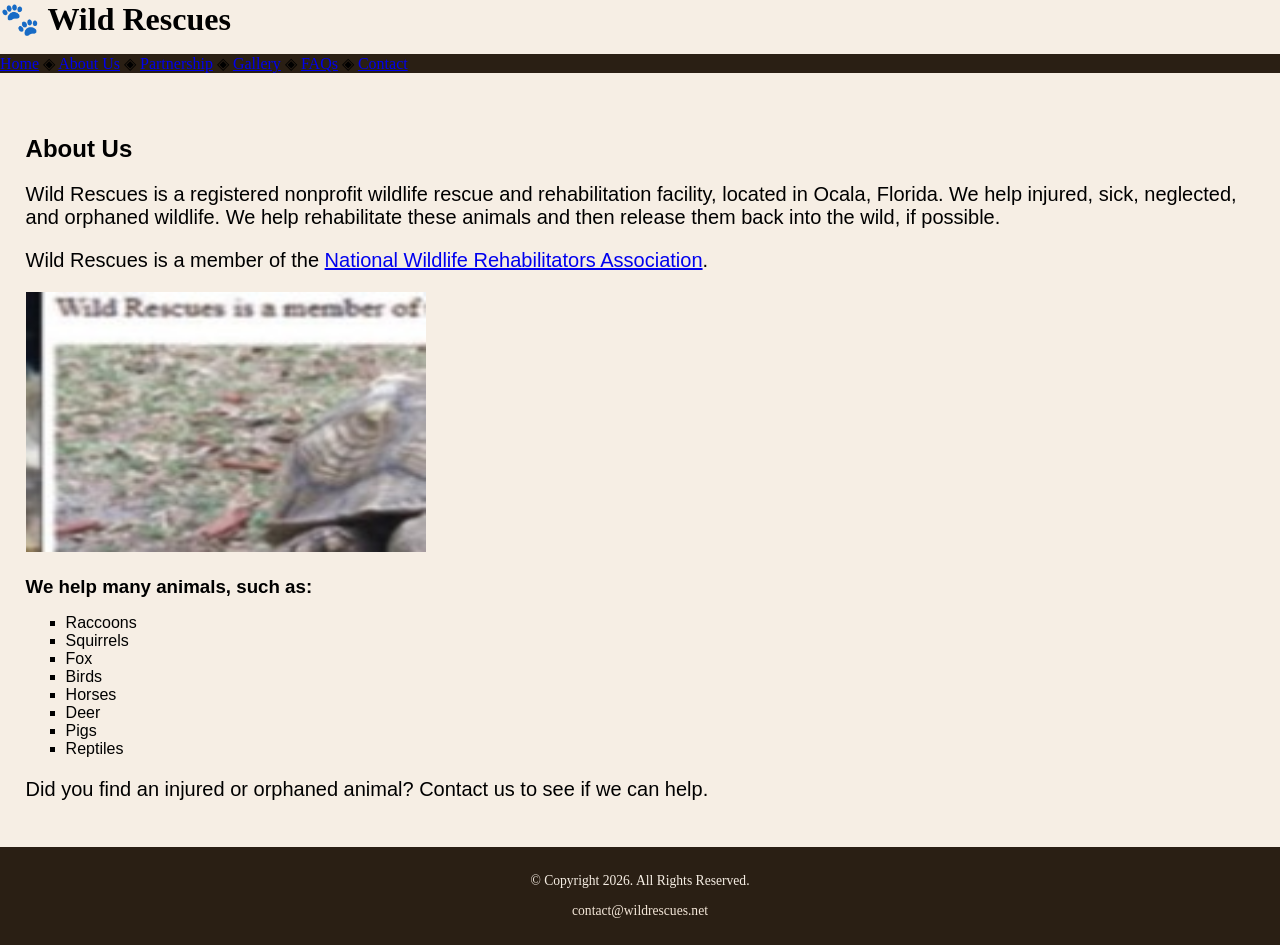
==== about.html @ b8ca6080 "Link stylesheet to about page." ====
<!DOCTYPE html>
<html lang="en">
<head>
  <meta charset="utf-8">
  <meta name="viewport" content="width=device-width, initial-scale=1">
  <link rel="stylesheet" href="css/styles.css">
  <title>Wild Rescues: About Us</title>
  <link rel="stylesheet" href="style.css">
</head>
<body>
  <header><h1>&#128062; Wild Rescues</h1></header>
  <nav aria-label="Main navigation">
    <p>
      <a href="index.html">Home</a> &#9672;
      <a href="about.html">About Us</a> &#9672;
      <a href="partnership.html">Partnership</a> &#9672;
      <a href="gallery.html">Gallery</a> &#9672;
      <a href="faqs.html">FAQs</a> &#9672;
      <a href="contact.html">Contact</a>
    </p>
  </nav>
  <main>
    <div id="info">
      <h2>About Us</h2>
      <p>Wild Rescues is a registered nonprofit wildlife rescue and rehabilitation facility, located in Ocala, Florida. We help injured, sick, neglected, and orphaned wildlife. We help rehabilitate these animals and then release them back into the wild, if possible.</p>
      <p>Wild Rescues is a member of the <a href="https://www.nwrawildlife.org/" target="_blank" rel="noopener noreferrer">National Wildlife Rehabilitators Association</a>.</p>
      <img src="[data-uri]" alt="tortoise eating vegetation" width="400" height="260">
      <h3>We help many animals, such as:</h3>
      <ul>
        <li>Raccoons</li>
        <li>Squirrels</li>
        <li>Fox</li>
        <li>Birds</li>
        <li>Horses</li>
        <li>Deer</li>
        <li>Pigs</li>
        <li>Reptiles</li>
      </ul>
      <p>Did you find an injured or orphaned animal? Contact us to see if we can help.</p>
    </div>
  </main>
  <footer>
    <p>&copy; Copyright 2026. All Rights Reserved.</p>
    <p><a href="mailto:contact@wildrescues.net">contact@wildrescues.net</a></p>
  </footer>
</body>
</html>
---- css/styles.css ----
/* CSS Reset */
body, header, nav, main, footer, img, h1, h3 {
margin: 0;
padding: 0;
border: 0;
}

/* Style rules for body and images */
body {
background-color: #f6eee4;
}

img {
max-width: 100%;
display: block;
}

/* Style rules for navigation area */
nav {
background-color: #2a1f14;
}

nav ul {
list-style-type: none;
margin: 0;
text-align: center;
}

nav li {
display: inline-block;
font-size: 1.5em;
font-family: Geneva, Arial, sans-serif;
font-weight: bold;
}

nav li a {
display: block;
color: #f6eee4;
padding: 0.5em 2em;
text-decoration: none;
}

/* Style rules for main content */
main {
padding: 2%;
font-family: Verdana, Arial, sans-serif;
}

main p {
font-size: 1.25em;
}

main h3 {
padding-top: 2%;
}

main ul {
list-style-type: square;
}

.link {
color: #4d3319;
text-decoration: none;
font-weight: bold;
font-style: italic;
}

.action {
font-size: 1.75em;
font-weight: bold;
text-align: center;
}

#contact {
text-align: center;
}

/* Style rules for footer content */
footer {
text-align: center;
font-size: 0.85em;
background-color: #2a1f14;
color: #f6eee4;
padding: 1% 0;
}

footer a {
color: #f3e6d8;
text-decoration: none;
}
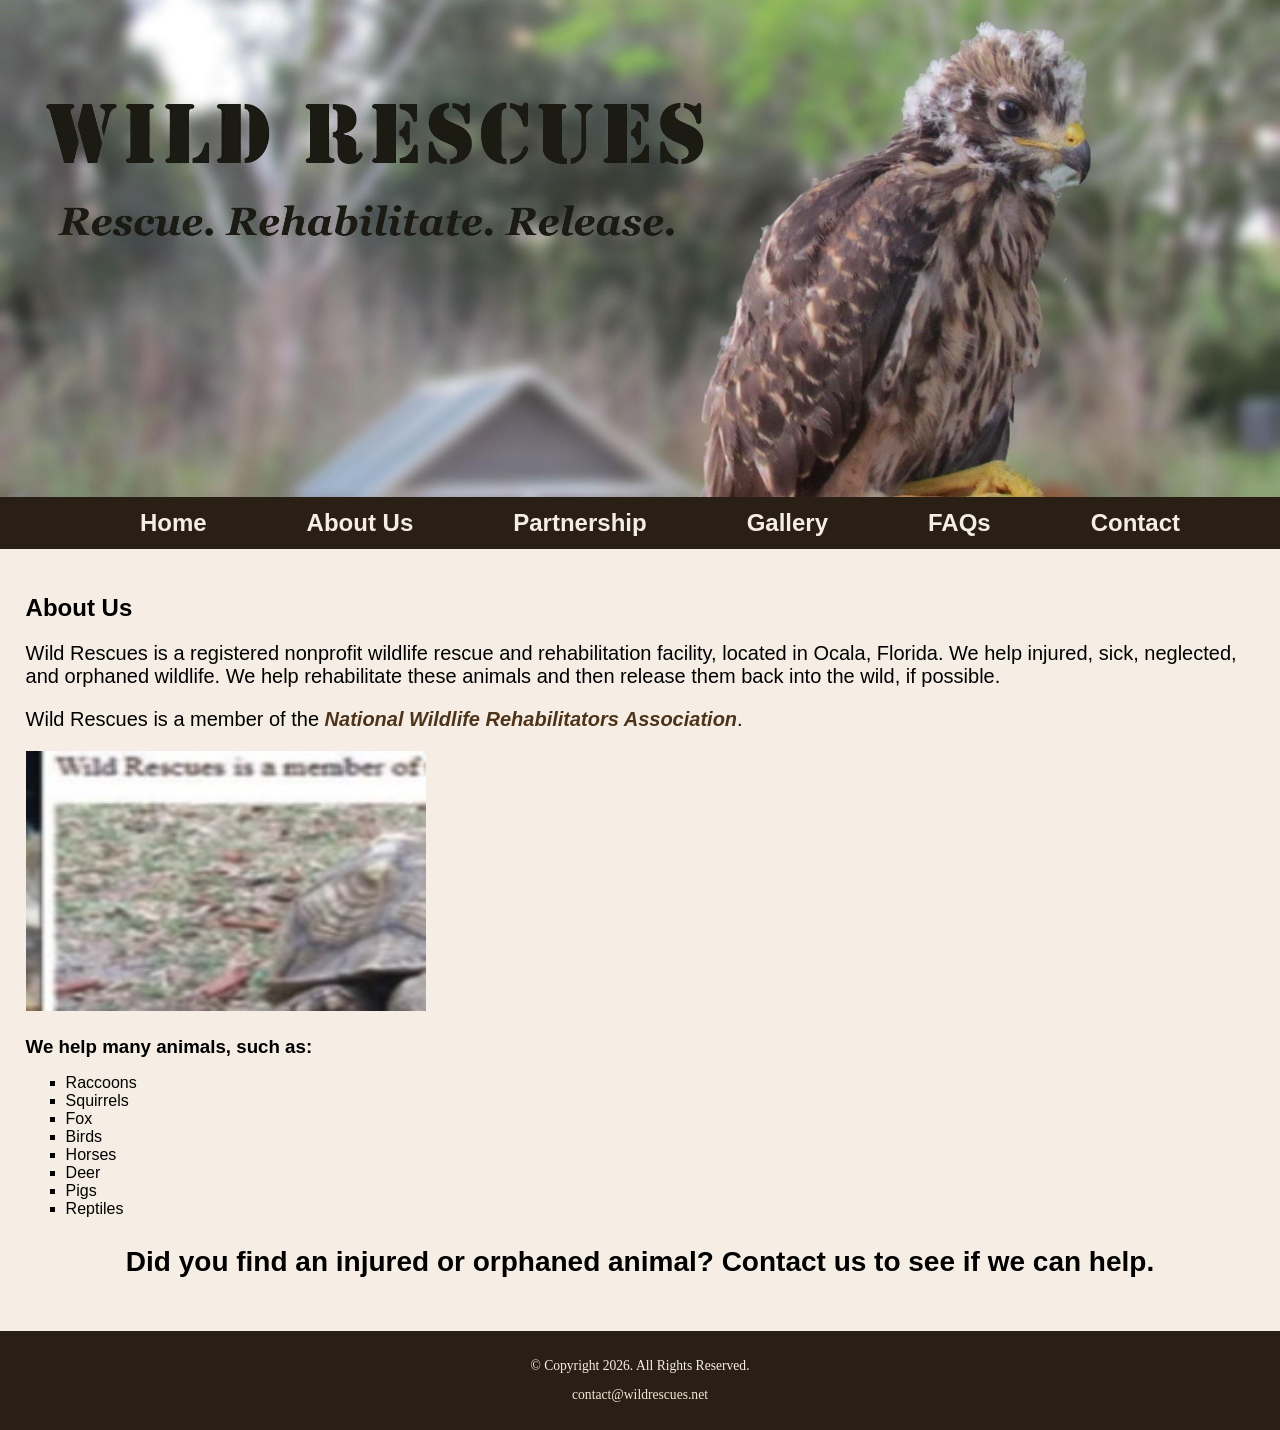
==== commit 84b03d36: "Update about.html with CSS classes" ====
--- a/about.html
+++ b/about.html
@@ -5,25 +5,28 @@
   <meta name="viewport" content="width=device-width, initial-scale=1">
   <link rel="stylesheet" href="css/styles.css">
   <title>Wild Rescues: About Us</title>
-  <link rel="stylesheet" href="style.css">
 </head>
 <body>
-  <header><h1>&#128062; Wild Rescues</h1></header>
+  <header>
+  <a href="index.html">
+    <img src="baby-hawk.jpg" alt="rescued baby hawk">
+  </a>
+</header>
   <nav aria-label="Main navigation">
-    <p>
-      <a href="index.html">Home</a> &#9672;
-      <a href="about.html">About Us</a> &#9672;
-      <a href="partnership.html">Partnership</a> &#9672;
-      <a href="gallery.html">Gallery</a> &#9672;
-      <a href="faqs.html">FAQs</a> &#9672;
-      <a href="contact.html">Contact</a>
-    </p>
-  </nav>
+  <ul>
+    <li><a href="index.html">Home</a></li>
+    <li><a href="about.html">About Us</a></li>
+    <li><a href="partnership.html">Partnership</a></li>
+    <li><a href="gallery.html">Gallery</a></li>
+    <li><a href="faqs.html">FAQs</a></li>
+    <li><a href="contact.html">Contact</a></li>
+  </ul>
+</nav>
   <main>
     <div id="info">
       <h2>About Us</h2>
       <p>Wild Rescues is a registered nonprofit wildlife rescue and rehabilitation facility, located in Ocala, Florida. We help injured, sick, neglected, and orphaned wildlife. We help rehabilitate these animals and then release them back into the wild, if possible.</p>
-      <p>Wild Rescues is a member of the <a href="https://www.nwrawildlife.org/" target="_blank" rel="noopener noreferrer">National Wildlife Rehabilitators Association</a>.</p>
+      <p>Wild Rescues is a member of the <a class="link" href="https://www.nwrawildlife.org/" target="_blank" rel="noopener noreferrer">National Wildlife Rehabilitators Association</a>.</p>
       <img src="[data-uri]" alt="tortoise eating vegetation" width="400" height="260">
       <h3>We help many animals, such as:</h3>
       <ul>
@@ -36,7 +39,7 @@
         <li>Pigs</li>
         <li>Reptiles</li>
       </ul>
-      <p>Did you find an injured or orphaned animal? Contact us to see if we can help.</p>
+      <p class="action">Did you find an injured or orphaned animal? Contact us to see if we can help.</p>
     </div>
   </main>
   <footer>
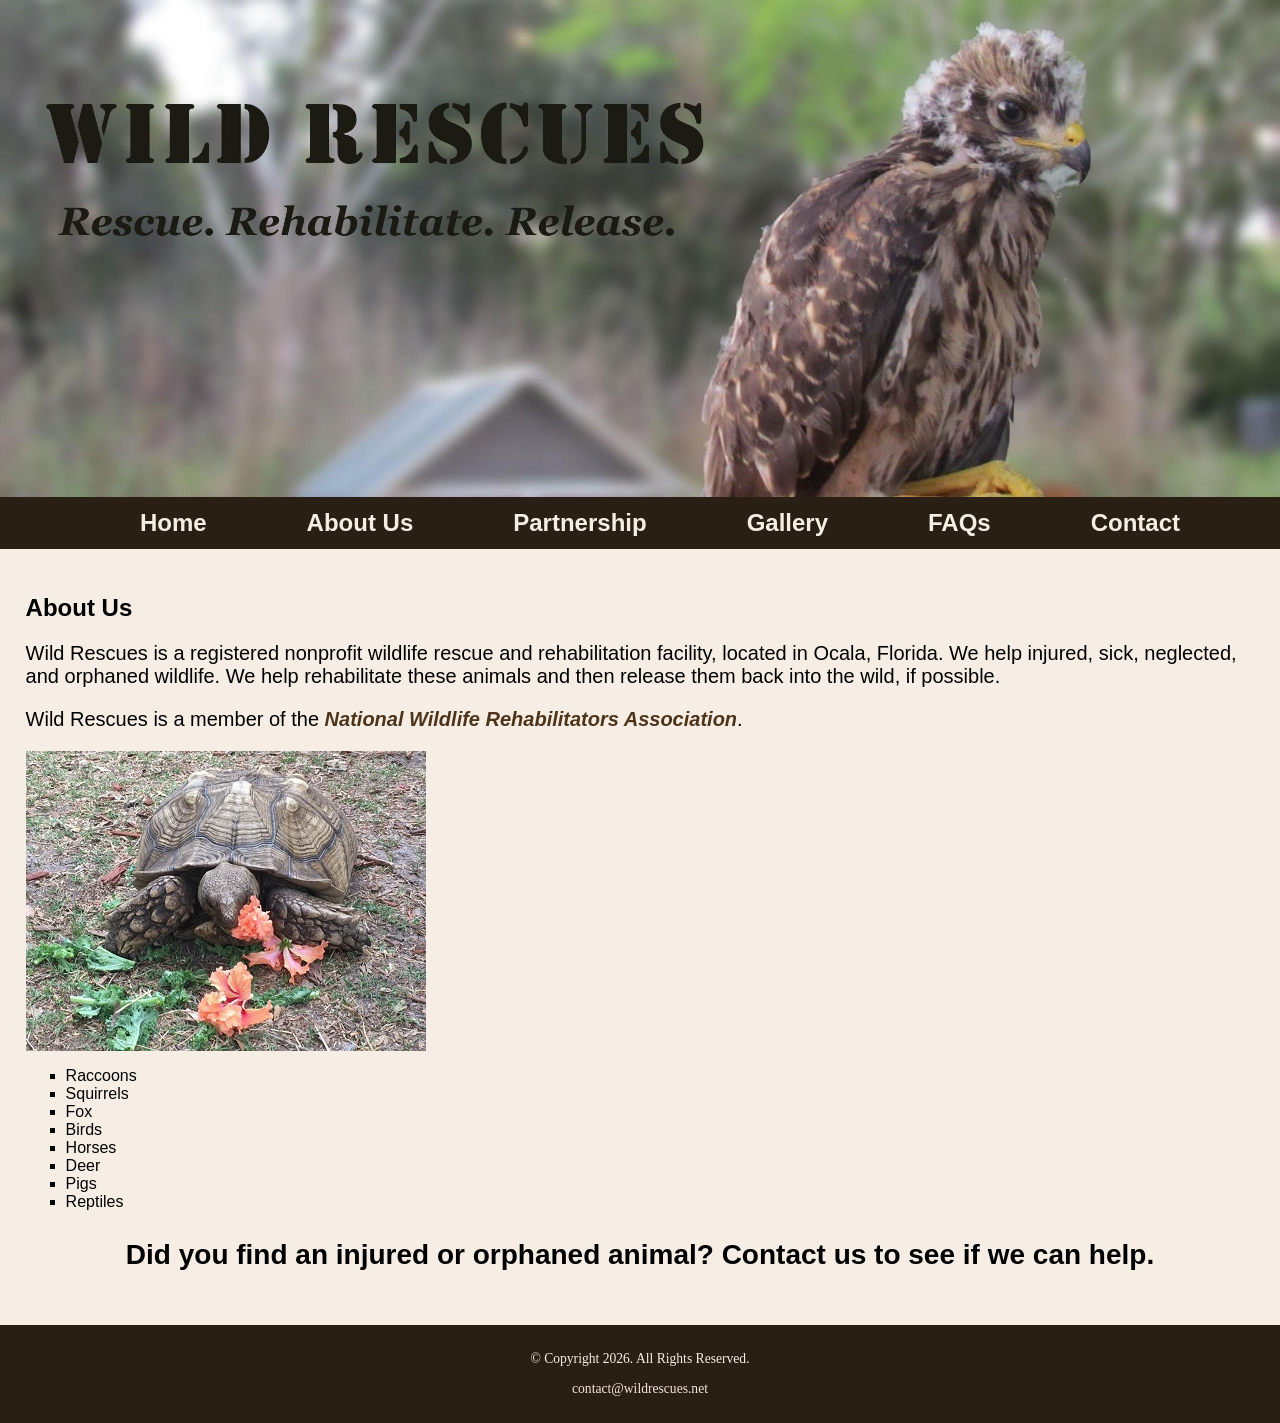
==== commit 2d6f31a8: "Update tortoise image in about.html Replaced base64 image with a local image file for better perform" ====
--- a/about.html
+++ b/about.html
@@ -27,8 +27,7 @@
       <h2>About Us</h2>
       <p>Wild Rescues is a registered nonprofit wildlife rescue and rehabilitation facility, located in Ocala, Florida. We help injured, sick, neglected, and orphaned wildlife. We help rehabilitate these animals and then release them back into the wild, if possible.</p>
       <p>Wild Rescues is a member of the <a class="link" href="https://www.nwrawildlife.org/" target="_blank" rel="noopener noreferrer">National Wildlife Rehabilitators Association</a>.</p>
-      <img src="[data-uri]" alt="tortoise eating vegetation" width="400" height="260">
-      <h3>We help many animals, such as:</h3>
+      <img src="tortoise.jpg" alt="tortoise eating vegetation">
       <ul>
         <li>Raccoons</li>
         <li>Squirrels</li>
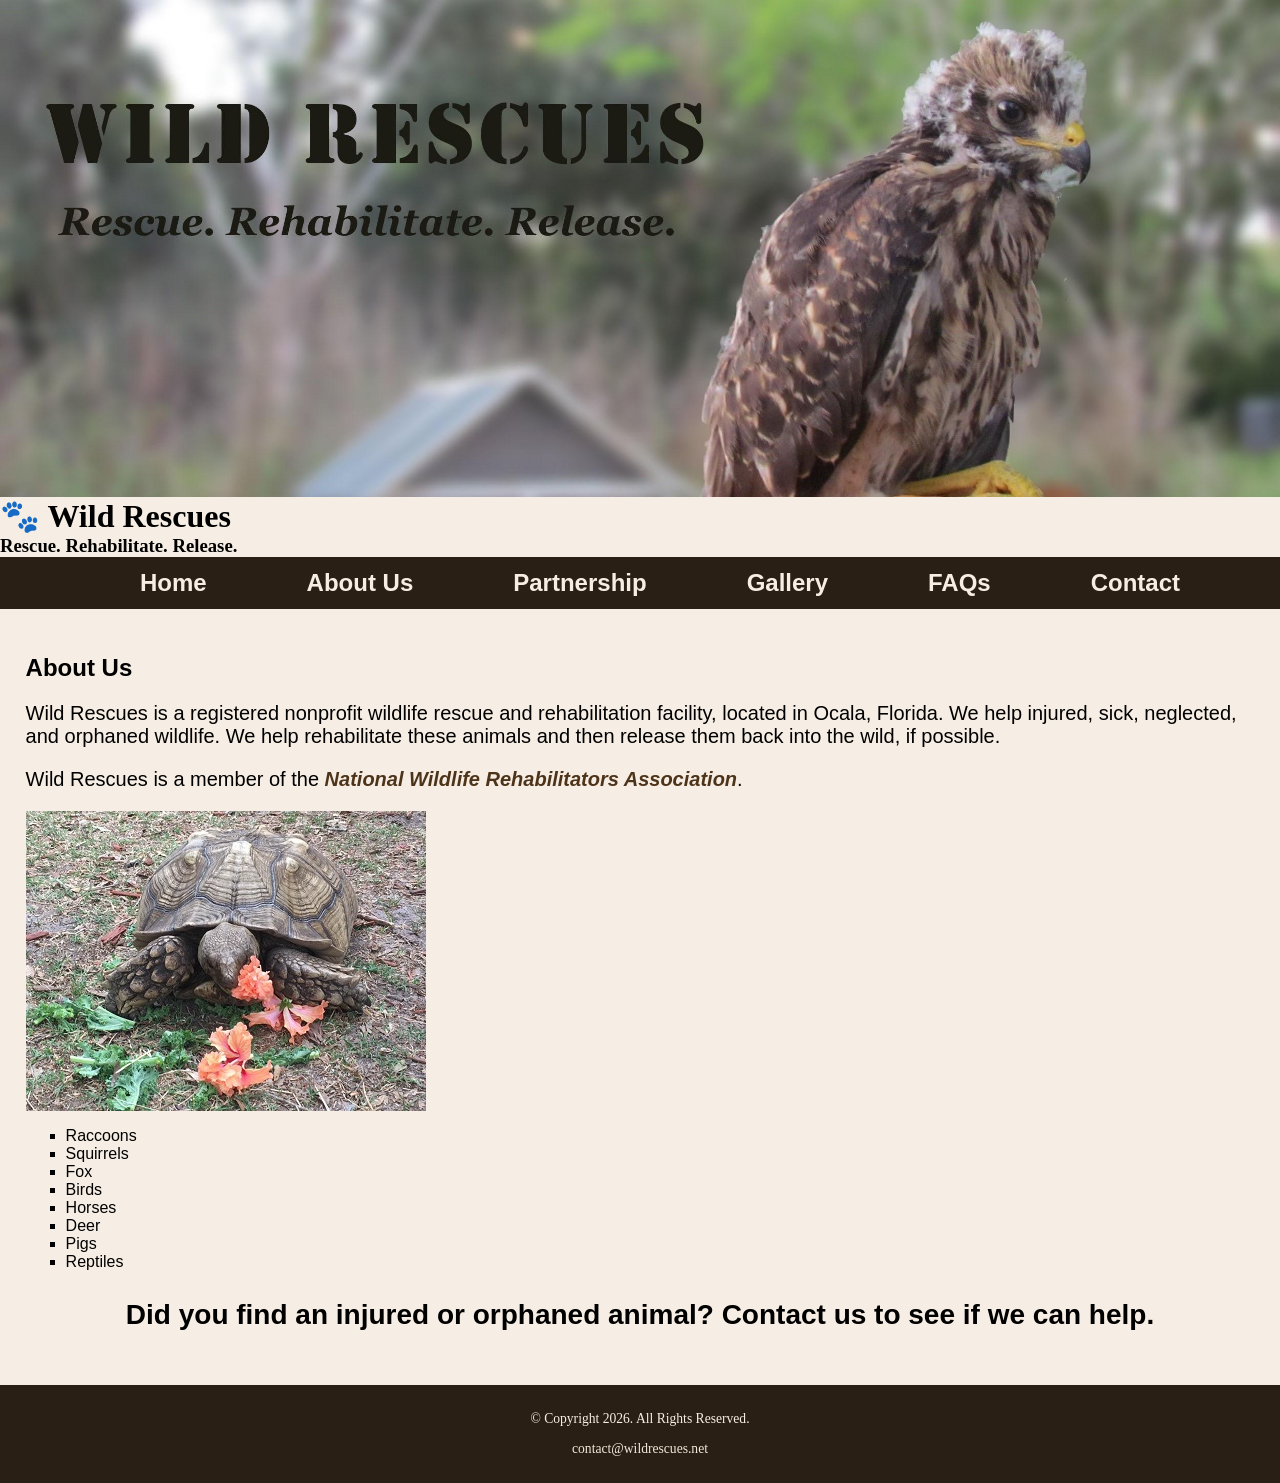
==== commit 4d0dc9d5: "Enhance about.html with responsive design elements Added mobile header and tabbed layout for the log" ====
--- a/about.html
+++ b/about.html
@@ -8,9 +8,16 @@
 </head>
 <body>
   <header>
-  <a href="index.html">
-    <img src="baby-hawk.jpg" alt="rescued baby hawk">
-  </a>
+  <div class="tab-desk">
+    <a href="index.html">
+      <img src="baby-hawk.jpg" alt="rescued baby hawk">
+    </a>
+  </div>
+
+  <div class="mobile">
+    <h1>&#128062; Wild Rescues</h1>
+    <h3>Rescue. Rehabilitate. Release.</h3>
+  </div>
 </header>
   <nav aria-label="Main navigation">
   <ul>
--- a/css/styles.css
+++ b/css/styles.css
@@ -88,3 +88,46 @@
 color: #f3e6d8;
 text-decoration: none;
 }
+/* Style rules for the table */
+
+table {
+    border: 1px solid #2a1f14;
+    border-collapse: collapse;
+    margin: 0 auto;
+}
+
+caption {
+    font-size: 1.5em;
+    font-weight: bold;
+    padding: 1%;
+}
+
+th, td {
+    border: 1px solid #2a1f14;
+    padding: 1%;
+}
+
+th {
+    background-color: #2a1f14;
+    color: #ffffff;
+    font-size: 1.15em;
+}
+
+tr:nth-child(odd) {
+    background-color: #deccba;
+}
+
+/* Style rules for form elements */
+form {
+    width: auto;
+}
+
+.form-grid {
+    display: grid;
+    grid-template-columns: auto auto;
+    grid-gap: 20px;
+}
+
+.btn {
+    grid-column: 1 / span 2;
+}
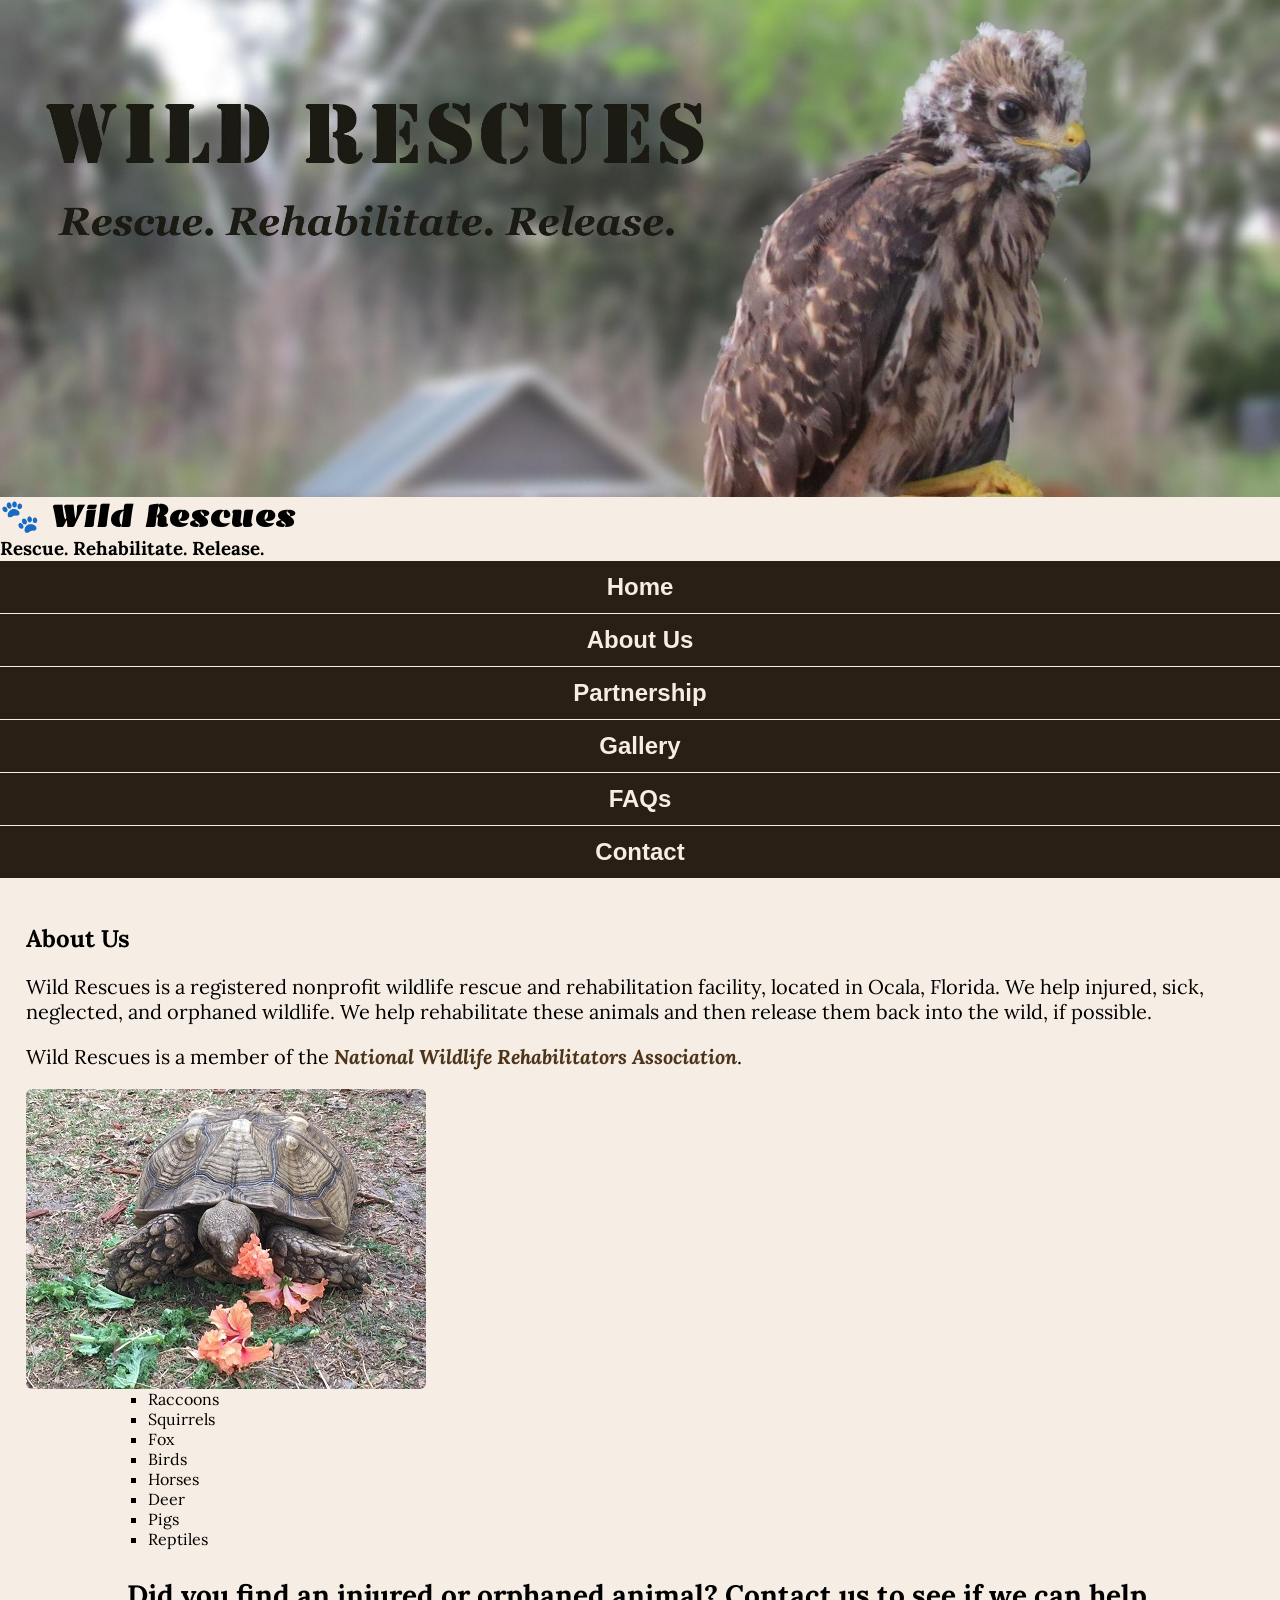
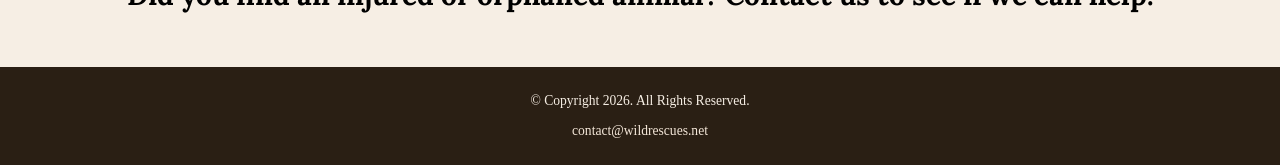
==== commit e2659b66: "Add class to tortoise image for styling Added 'round' class to the tortoise image for styling." ====
--- a/about.html
+++ b/about.html
@@ -3,6 +3,17 @@
 <head>
   <meta charset="utf-8">
   <meta name="viewport" content="width=device-width, initial-scale=1">
+  <head>
+  <meta charset="utf-8">
+  <meta name="viewport" content="width=device-width, initial-scale=1">
+  <title>Wild Rescues: Home</title>
+
+  <link rel="preconnect" href="https://fonts.googleapis.com">
+  <link rel="preconnect" href="https://fonts.gstatic.com" crossorigin>
+  <link href="https://fonts.googleapis.com/css2?family=Emblema+One&family=Lora:wght@400;700&display=swap" rel="stylesheet">
+
+  <link rel="stylesheet" href="css/styles.css">
+</head>
   <link rel="stylesheet" href="css/styles.css">
   <title>Wild Rescues: About Us</title>
 </head>
@@ -34,7 +45,7 @@
       <h2>About Us</h2>
       <p>Wild Rescues is a registered nonprofit wildlife rescue and rehabilitation facility, located in Ocala, Florida. We help injured, sick, neglected, and orphaned wildlife. We help rehabilitate these animals and then release them back into the wild, if possible.</p>
       <p>Wild Rescues is a member of the <a class="link" href="https://www.nwrawildlife.org/" target="_blank" rel="noopener noreferrer">National Wildlife Rehabilitators Association</a>.</p>
-      <img src="tortoise.jpg" alt="tortoise eating vegetation">
+      <img src="tortoise.jpg" alt="tortoise eating vegetation" class="round">
       <ul>
         <li>Raccoons</li>
         <li>Squirrels</li>
--- a/css/styles.css
+++ b/css/styles.css
@@ -1,5 +1,5 @@
 /* CSS Reset */
-body, header, nav, main, footer, img, h1, h3 {
+body, header, nav, main, footer, img, h1, h3, ul {
 margin: 0;
 padding: 0;
 border: 0;
@@ -22,15 +22,15 @@
 
 nav ul {
 list-style-type: none;
-margin: 0;
 text-align: center;
 }
 
 nav li {
-display: inline-block;
+display: block;
 font-size: 1.5em;
 font-family: Geneva, Arial, sans-serif;
 font-weight: bold;
+border-top: 0.5px solid #f6eee4;
 }
 
 nav li a {
@@ -43,7 +43,7 @@
 /* Style rules for main content */
 main {
 padding: 2%;
-font-family: Verdana, Arial, sans-serif;
+font-family: 'Lora', serif;
 }
 
 main p {
@@ -70,9 +70,22 @@
 font-weight: bold;
 text-align: center;
 }
-
+.round {
+    border-radius: 6px;
+}
+#info ul {
+    margin-left: 10%;
+}
 #contact {
 text-align: center;
+}
+
+.mobile h1 {
+    font-family: 'Emblema One', cursive;
+}
+
+.mobile h3 {
+    font-family: 'Lora', serif;
 }
 
 /* Style rules for footer content */
--- a/css/styles.css
+++ b/css/styles.css
@@ -1,5 +1,5 @@
 /* CSS Reset */
-body, header, nav, main, footer, img, h1, h3 {
+body, header, nav, main, footer, img, h1, h3, ul {
 margin: 0;
 padding: 0;
 border: 0;
@@ -22,15 +22,15 @@
 
 nav ul {
 list-style-type: none;
-margin: 0;
 text-align: center;
 }
 
 nav li {
-display: inline-block;
+display: block;
 font-size: 1.5em;
 font-family: Geneva, Arial, sans-serif;
 font-weight: bold;
+border-top: 0.5px solid #f6eee4;
 }
 
 nav li a {
@@ -43,7 +43,7 @@
 /* Style rules for main content */
 main {
 padding: 2%;
-font-family: Verdana, Arial, sans-serif;
+font-family: 'Lora', serif;
 }
 
 main p {
@@ -70,9 +70,22 @@
 font-weight: bold;
 text-align: center;
 }
-
+.round {
+    border-radius: 6px;
+}
+#info ul {
+    margin-left: 10%;
+}
 #contact {
 text-align: center;
+}
+
+.mobile h1 {
+    font-family: 'Emblema One', cursive;
+}
+
+.mobile h3 {
+    font-family: 'Lora', serif;
 }
 
 /* Style rules for footer content */
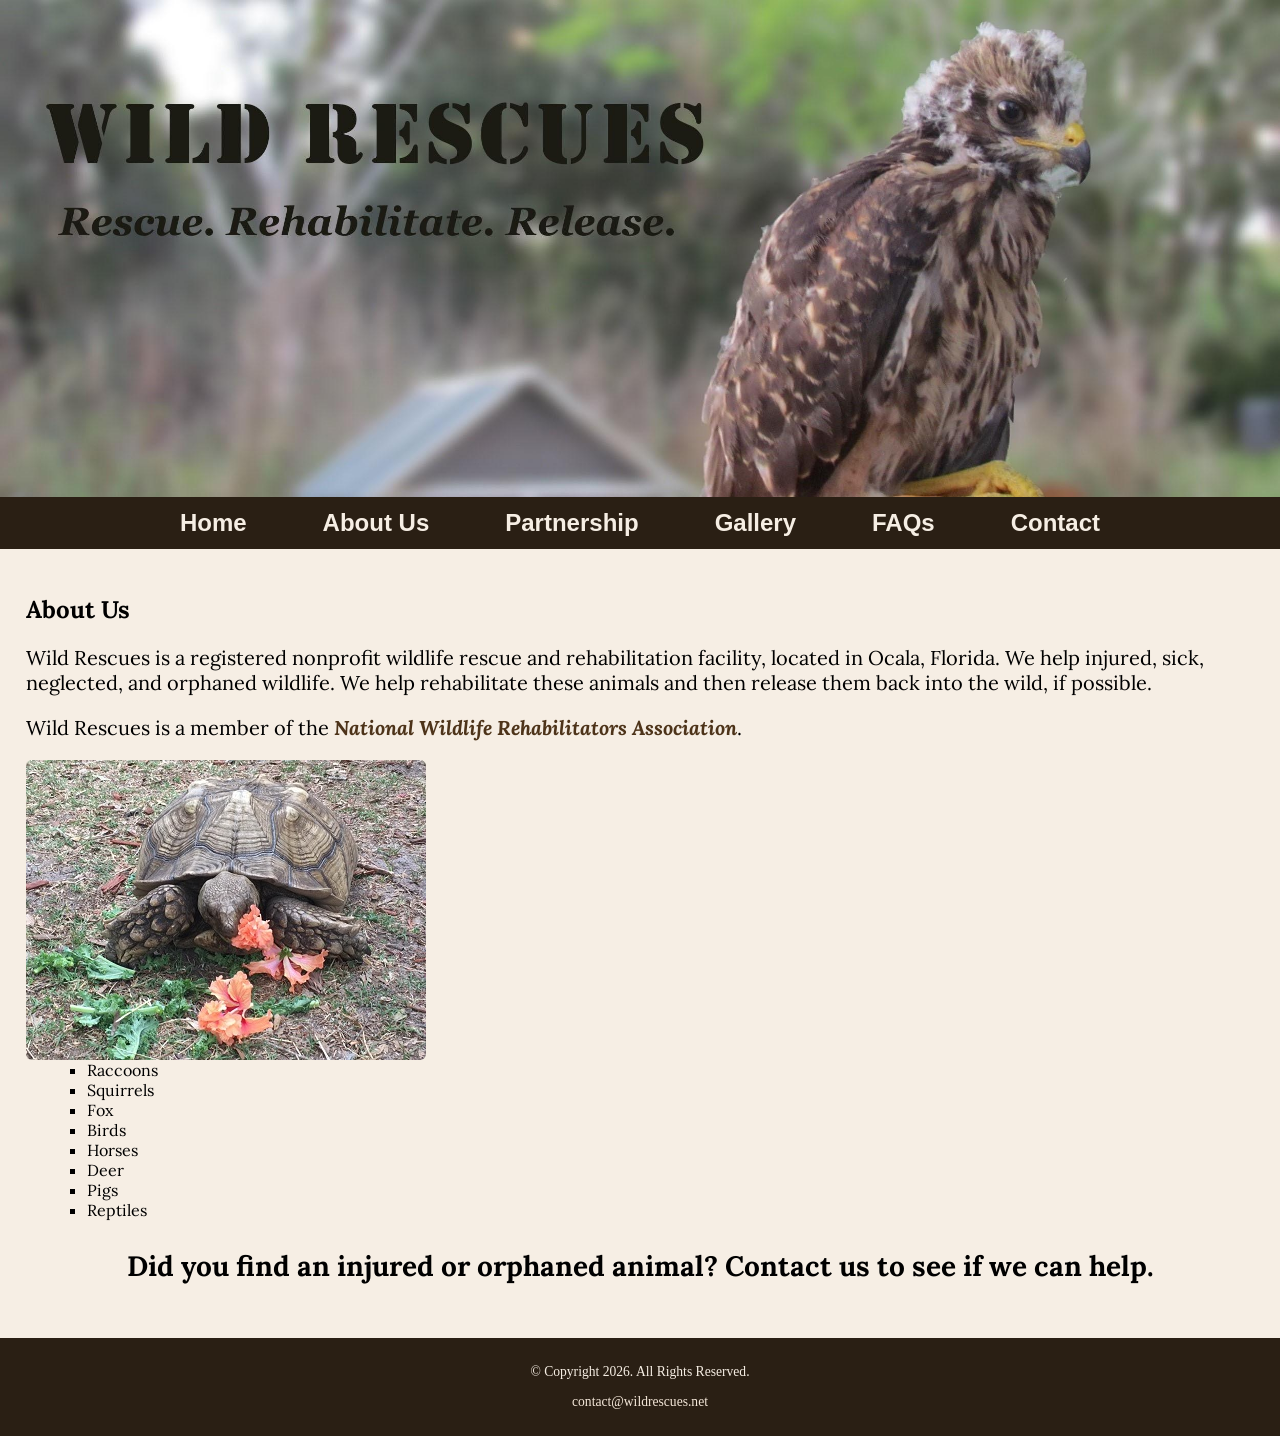
==== commit fd798e9b: "Update about.html" ====
--- a/about.html
+++ b/about.html
@@ -1,12 +1,10 @@
+
 <!DOCTYPE html>
 <html lang="en">
 <head>
   <meta charset="utf-8">
   <meta name="viewport" content="width=device-width, initial-scale=1">
-  <head>
-  <meta charset="utf-8">
-  <meta name="viewport" content="width=device-width, initial-scale=1">
-  <title>Wild Rescues: Home</title>
+  <title>Wild Rescues: About Us</title>
 
   <link rel="preconnect" href="https://fonts.googleapis.com">
   <link rel="preconnect" href="https://fonts.gstatic.com" crossorigin>
@@ -14,54 +12,64 @@
 
   <link rel="stylesheet" href="css/styles.css">
 </head>
-  <link rel="stylesheet" href="css/styles.css">
-  <title>Wild Rescues: About Us</title>
-</head>
+
 <body>
-  <header>
-  <div class="tab-desk">
-    <a href="index.html">
-      <img src="baby-hawk.jpg" alt="rescued baby hawk">
-    </a>
+  <div id="wrapper">
+
+    <header>
+      <div class="tab-desk">
+        <a href="index.html">
+          <img src="baby-hawk.jpg" alt="rescued baby hawk">
+        </a>
+      </div>
+
+      <div class="mobile">
+        <h1>&#128062; Wild Rescues</h1>
+        <h3>Rescue. Rehabilitate. Release.</h3>
+      </div>
+    </header>
+
+    <nav aria-label="Main navigation">
+      <ul>
+        <li><a href="index.html">Home</a></li>
+        <li><a href="about.html">About Us</a></li>
+        <li><a href="partnership.html">Partnership</a></li>
+        <li><a href="gallery.html">Gallery</a></li>
+        <li><a href="faqs.html">FAQs</a></li>
+        <li><a href="contact.html">Contact</a></li>
+      </ul>
+    </nav>
+
+    <main>
+      <div id="info">
+        <h2>About Us</h2>
+
+        <p>Wild Rescues is a registered nonprofit wildlife rescue and rehabilitation facility, located in Ocala, Florida. We help injured, sick, neglected, and orphaned wildlife. We help rehabilitate these animals and then release them back into the wild, if possible.</p>
+
+        <p>Wild Rescues is a member of the <a class="link" href="https://www.nwrawildlife.org/" target="_blank" rel="noopener noreferrer">National Wildlife Rehabilitators Association</a>.</p>
+
+        <img src="tortoise.jpg" alt="tortoise eating vegetation" class="round">
+
+        <ul>
+          <li>Raccoons</li>
+          <li>Squirrels</li>
+          <li>Fox</li>
+          <li>Birds</li>
+          <li>Horses</li>
+          <li>Deer</li>
+          <li>Pigs</li>
+          <li>Reptiles</li>
+        </ul>
+
+        <p class="action">Did you find an injured or orphaned animal? Contact us to see if we can help.</p>
+      </div>
+    </main>
+
+    <footer>
+      <p>&copy; Copyright 2026. All Rights Reserved.</p>
+      <p><a href="mailto:contact@wildrescues.net">contact@wildrescues.net</a></p>
+    </footer>
+
   </div>
-
-  <div class="mobile">
-    <h1>&#128062; Wild Rescues</h1>
-    <h3>Rescue. Rehabilitate. Release.</h3>
-  </div>
-</header>
-  <nav aria-label="Main navigation">
-  <ul>
-    <li><a href="index.html">Home</a></li>
-    <li><a href="about.html">About Us</a></li>
-    <li><a href="partnership.html">Partnership</a></li>
-    <li><a href="gallery.html">Gallery</a></li>
-    <li><a href="faqs.html">FAQs</a></li>
-    <li><a href="contact.html">Contact</a></li>
-  </ul>
-</nav>
-  <main>
-    <div id="info">
-      <h2>About Us</h2>
-      <p>Wild Rescues is a registered nonprofit wildlife rescue and rehabilitation facility, located in Ocala, Florida. We help injured, sick, neglected, and orphaned wildlife. We help rehabilitate these animals and then release them back into the wild, if possible.</p>
-      <p>Wild Rescues is a member of the <a class="link" href="https://www.nwrawildlife.org/" target="_blank" rel="noopener noreferrer">National Wildlife Rehabilitators Association</a>.</p>
-      <img src="tortoise.jpg" alt="tortoise eating vegetation" class="round">
-      <ul>
-        <li>Raccoons</li>
-        <li>Squirrels</li>
-        <li>Fox</li>
-        <li>Birds</li>
-        <li>Horses</li>
-        <li>Deer</li>
-        <li>Pigs</li>
-        <li>Reptiles</li>
-      </ul>
-      <p class="action">Did you find an injured or orphaned animal? Contact us to see if we can help.</p>
-    </div>
-  </main>
-  <footer>
-    <p>&copy; Copyright 2026. All Rights Reserved.</p>
-    <p><a href="mailto:contact@wildrescues.net">contact@wildrescues.net</a></p>
-  </footer>
 </body>
 </html>
--- a/css/styles.css
+++ b/css/styles.css
@@ -14,6 +14,15 @@
 max-width: 100%;
 display: block;
 }
+/* Style rules for body and images */
+body {
+background-color: #f6eee4;
+}
+
+img {
+max-width: 100%;
+display: block;
+}
 
 /* Style rules for navigation area */
 nav {
@@ -144,3 +153,59 @@
 .btn {
     grid-column: 1 / span 2;
 }
+.tel-link {
+    background-color: #2a1f14;
+    padding: 2%;
+    width: 80%;
+    margin: 0 auto;
+}
+
+.tel-link a {
+    color: #f6eee4;
+    text-decoration: none;
+    font-weight: bold;
+}
+/* Media Query for Tablet Viewport */
+@media screen and (min-width: 620px), print {
+    /* Tablet viewport: show tab-desk class, hide mobile class */
+    .tab-desk {
+        display: block;
+    }
+
+    .mobile {
+        display: none;
+    }
+
+    /* Tablet viewport: style rules for nav area */
+    nav li {
+        border-top: none;
+        display: inline-block;
+        font-size: 1.25em;
+    }
+
+    nav li a {
+        padding: 0.5em;
+    }
+}
+
+/* Media Query for Desktop Viewport */
+@media screen and (min-width: 1000px), print {
+    /* Desktop Viewport: Style rules for nav area */
+    nav li {
+        font-size: 1.5em;
+    }
+
+    nav li a {
+        padding: 0.5em 1.5em;
+    }
+
+    nav li a:hover {
+        color: #2a1f14;
+        background-color: #f6eee4;
+    }
+
+    /* Desktop Viewport: Style rules for main content */
+    #info ul {
+        margin-left: 5%;
+    }
+}
